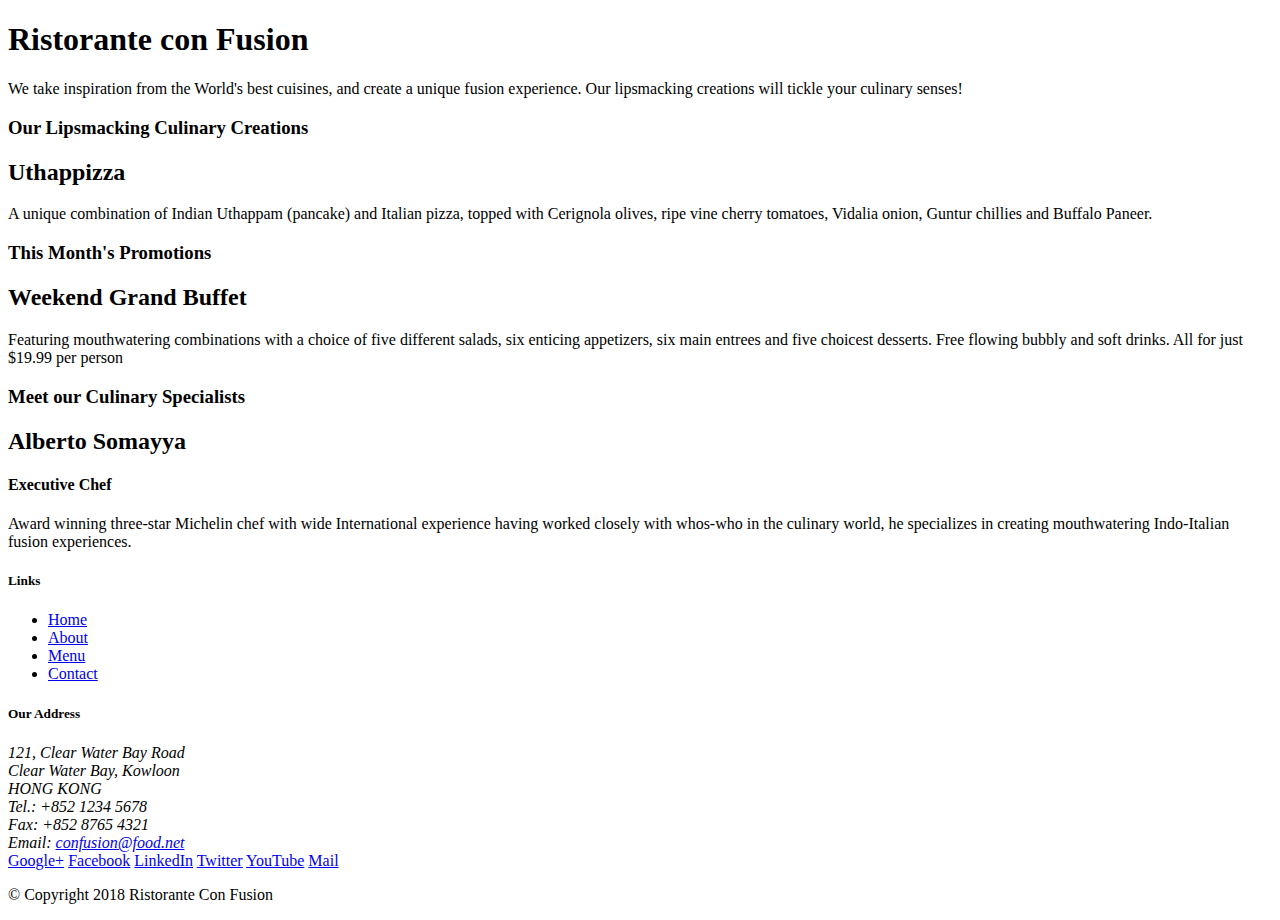
==== index.html @ 73421896 "initial commit" ====
<!DOCTYPE html>
<html lang="en">

<head>
    <title>Ristorante Con Fusion</title>
</head>

<body>

    <header>
        <div>
            <div>
                <div>
                    <h1>Ristorante con Fusion</h1>
                    <p>We take inspiration from the World's best cuisines, and create a unique fusion experience. Our lipsmacking creations will tickle your culinary senses!</p>
                </div>
                <div>
                </div>
            </div>
        </div>
    </header>

    <div>
        <div>
            <div>
                <h3>Our Lipsmacking Culinary Creations</h3>
            </div>
            <div>
                <h2>Uthappizza</h2>
                <p>A unique combination of Indian Uthappam (pancake) and Italian pizza, topped with Cerignola olives, ripe vine cherry tomatoes, Vidalia onion, Guntur chillies and Buffalo Paneer.</p>
            </div>
        </div>


        <div>
            <div>
                <h3>This Month's Promotions</h3>
            </div>
            <div>
                <h2>Weekend Grand Buffet</h2>
                <p>Featuring mouthwatering combinations with a choice of five different salads, six enticing appetizers, six main entrees and five choicest desserts. Free flowing bubbly and soft drinks. All for just $19.99 per person </p>
            </div>
        </div>

        <div>
            <div>
                <h3>Meet our Culinary Specialists</h3>
            </div>
            <div>
                <h2>Alberto Somayya</h2>
                <h4>Executive Chef</h4>
                <p>Award winning three-star Michelin chef with wide International experience having worked closely with whos-who in the culinary world, he specializes in creating mouthwatering Indo-Italian fusion experiences. </p>
            </div>
        </div>
    </div>

    <footer>
        <div>
            <div>             
                <div>
                    <h5>Links</h5>
                    <ul>
                        <li><a href="#">Home</a></li>
                        <li><a href="#">About</a></li>
                        <li><a href="#">Menu</a></li>
                        <li><a href="#">Contact</a></li>
                    </ul>
                </div>
                <div>
                    <h5>Our Address</h5>
                    <address>
		              121, Clear Water Bay Road<br>
		              Clear Water Bay, Kowloon<br>
		              HONG KONG<br>
		              Tel.: +852 1234 5678<br>
		              Fax: +852 8765 4321<br>
		              Email: <a href="mailto:confusion@food.net">confusion@food.net</a>
		           </address>
                </div>
                <div>
                    <div>
                        <a href="http://google.com/+">Google+</a>
                        <a href="http://www.facebook.com/profile.php?id=">Facebook</a>
                        <a href="http://www.linkedin.com/in/">LinkedIn</a>
                        <a href="http://twitter.com/">Twitter</a>
                        <a href="http://youtube.com/">YouTube</a>
                        <a href="mailto:">Mail</a>
                    </div>
                </div>
           </div>
           <div>             
                <div>
                    <p>© Copyright 2018 Ristorante Con Fusion</p>
                </div>
           </div>
        </div>
    </footer>

</body>

</html>
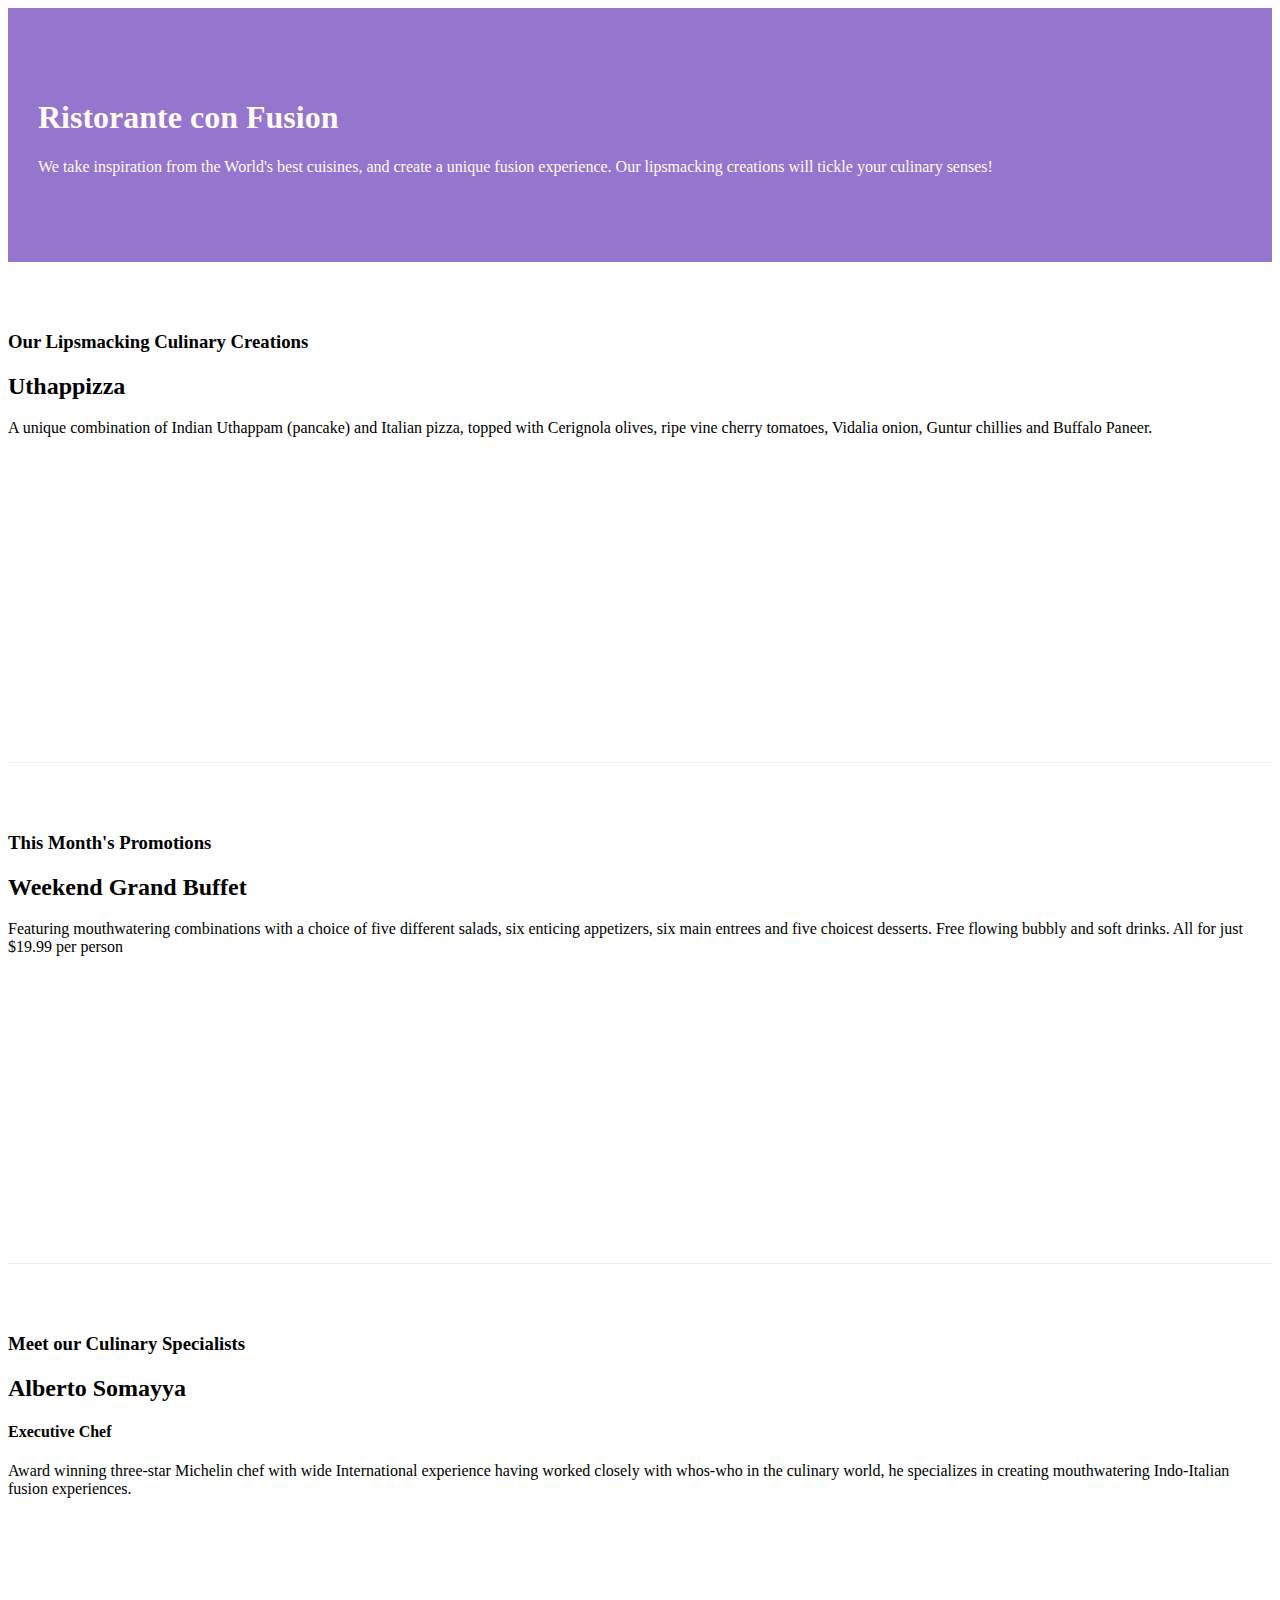
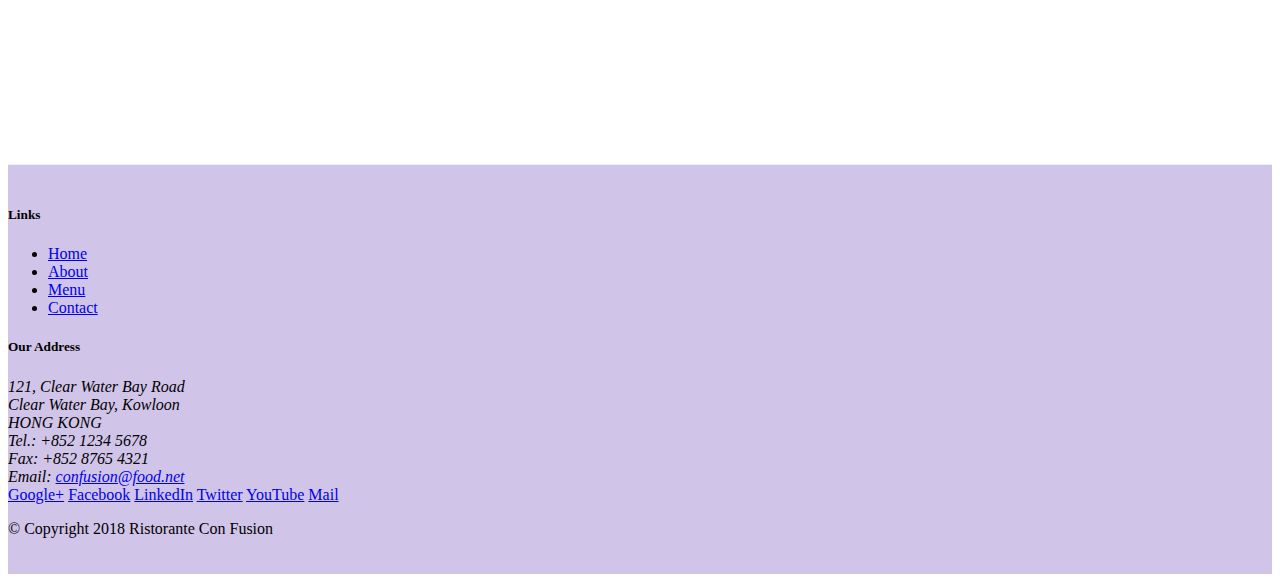
==== commit 3ef735ac: "styles" ====
--- a/index.html
+++ b/index.html
@@ -2,51 +2,60 @@
 <html lang="en">
 
 <head>
+    <!-- Required meta tags always come first -->
+    <meta charset="utf-8">
+    <meta name="viewport" content="width=device-width, initial-scale=1, shirnk-to-fit=no">
+    <meta http-equiv="x-ua-compatible" content="ie=edge">
+
+    <!-- Bootstrap CSS -->
+    <link rel="stylesheet" href="node_modules/bootstrap/dist/css/bootstrap.min.css">
+    <link rel="stylesheet" href="css/styles.css">
+
     <title>Ristorante Con Fusion</title>
 </head>
 
 <body>
 
-    <header>
-        <div>
-            <div>
-                <div>
+    <header class="jumbotron">
+        <div class="container">
+            <div class="row">
+                <div class="col-12 col-sm-6">
                     <h1>Ristorante con Fusion</h1>
                     <p>We take inspiration from the World's best cuisines, and create a unique fusion experience. Our lipsmacking creations will tickle your culinary senses!</p>
                 </div>
-                <div>
+                <div class="col-12 col-sm">
                 </div>
             </div>
         </div>
     </header>
 
-    <div>
-        <div>
-            <div>
+    <div class="container">
+        <div class="row row-content align-items-center">
+            <div class="col-12 col-sm-4 order-sm-last col-md-3">
                 <h3>Our Lipsmacking Culinary Creations</h3>
             </div>
-            <div>
+            <div class="col col-sm order-sm-first col-md">
                 <h2>Uthappizza</h2>
                 <p>A unique combination of Indian Uthappam (pancake) and Italian pizza, topped with Cerignola olives, ripe vine cherry tomatoes, Vidalia onion, Guntur chillies and Buffalo Paneer.</p>
             </div>
         </div>
 
 
-        <div>
-            <div>
+        <div class="row row-content align-items-center">
+            <div class="col-12 col-sm-4 col-md-3">
                 <h3>This Month's Promotions</h3>
             </div>
-            <div>
+            <div class="col col-sm col-md">
                 <h2>Weekend Grand Buffet</h2>
                 <p>Featuring mouthwatering combinations with a choice of five different salads, six enticing appetizers, six main entrees and five choicest desserts. Free flowing bubbly and soft drinks. All for just $19.99 per person </p>
             </div>
         </div>
 
-        <div>
-            <div>
+        <div class="row row-content align-items-center">
+            <div class="col-12 col-sm-4 order-sm-last col-md-3">
                 <h3>Meet our Culinary Specialists</h3>
             </div>
-            <div>
+            <div class="col col-sm order-sm-first col-md">
                 <h2>Alberto Somayya</h2>
                 <h4>Executive Chef</h4>
                 <p>Award winning three-star Michelin chef with wide International experience having worked closely with whos-who in the culinary world, he specializes in creating mouthwatering Indo-Italian fusion experiences. </p>
@@ -54,19 +63,19 @@
         </div>
     </div>
 
-    <footer>
-        <div>
-            <div>             
-                <div>
+    <footer class="footer">
+        <div class="container">
+            <div class="row">             
+                <div class="col-4 offset-1 col-sm-2">
                     <h5>Links</h5>
-                    <ul>
+                    <ul class="list-unstyled">
                         <li><a href="#">Home</a></li>
                         <li><a href="#">About</a></li>
                         <li><a href="#">Menu</a></li>
                         <li><a href="#">Contact</a></li>
                     </ul>
                 </div>
-                <div>
+                <div class="col-7 col-sm-5">
                     <h5>Our Address</h5>
                     <address>
 		              121, Clear Water Bay Road<br>
@@ -77,8 +86,8 @@
 		              Email: <a href="mailto:confusion@food.net">confusion@food.net</a>
 		           </address>
                 </div>
-                <div>
-                    <div>
+		<div class="col-12 col-sm-4 align-self-center">
+                    <div class="text-center">
                         <a href="http://google.com/+">Google+</a>
                         <a href="http://www.facebook.com/profile.php?id=">Facebook</a>
                         <a href="http://www.linkedin.com/in/">LinkedIn</a>
@@ -88,14 +97,18 @@
                     </div>
                 </div>
            </div>
-           <div>             
-                <div>
+           <div class="row justify-content-center">             
+                <div class="col-auto">
                     <p>© Copyright 2018 Ristorante Con Fusion</p>
                 </div>
            </div>
         </div>
     </footer>
-
+    
+    <!-- JQuery first, then Popper.js, the Bootstrap.js -->
+    <script src="node_modules/jquery/dist/jquery.slim.min.js"></script>
+    <script src="node_modules/popper.js/dist/umd/popper.min.js"></script>
+    <script src="node_modules/bootstrap/dist/js/bootstrap.min.js"></script>
 </body>
 
-</html>+</html>
--- a/css/styles.css
+++ b/css/styles.css
@@ -0,0 +1,30 @@
+.row-header {
+    margin: 0px auto;
+    padding: 0px auto;
+}
+
+.row-content {
+    margin: 0px auto;
+    padding: 50px 0px 50px 0px;
+    border-bottom: 1px ridge;
+    min-height: 400px;
+}
+
+.footer {
+    background-color: #D1C4E9;
+    margin: 0px auto;
+    padding: 20px 0px 20px 0px;
+}
+
+.jumbotron {
+    padding: 70px 30px 70px 30px;
+    margin: 0px auto;
+    background: #9575CD;
+    color: floralwhite;
+}
+
+.address {
+    font-size: 80%;
+    margin: 0px;
+    color: #0f0f0f;
+}
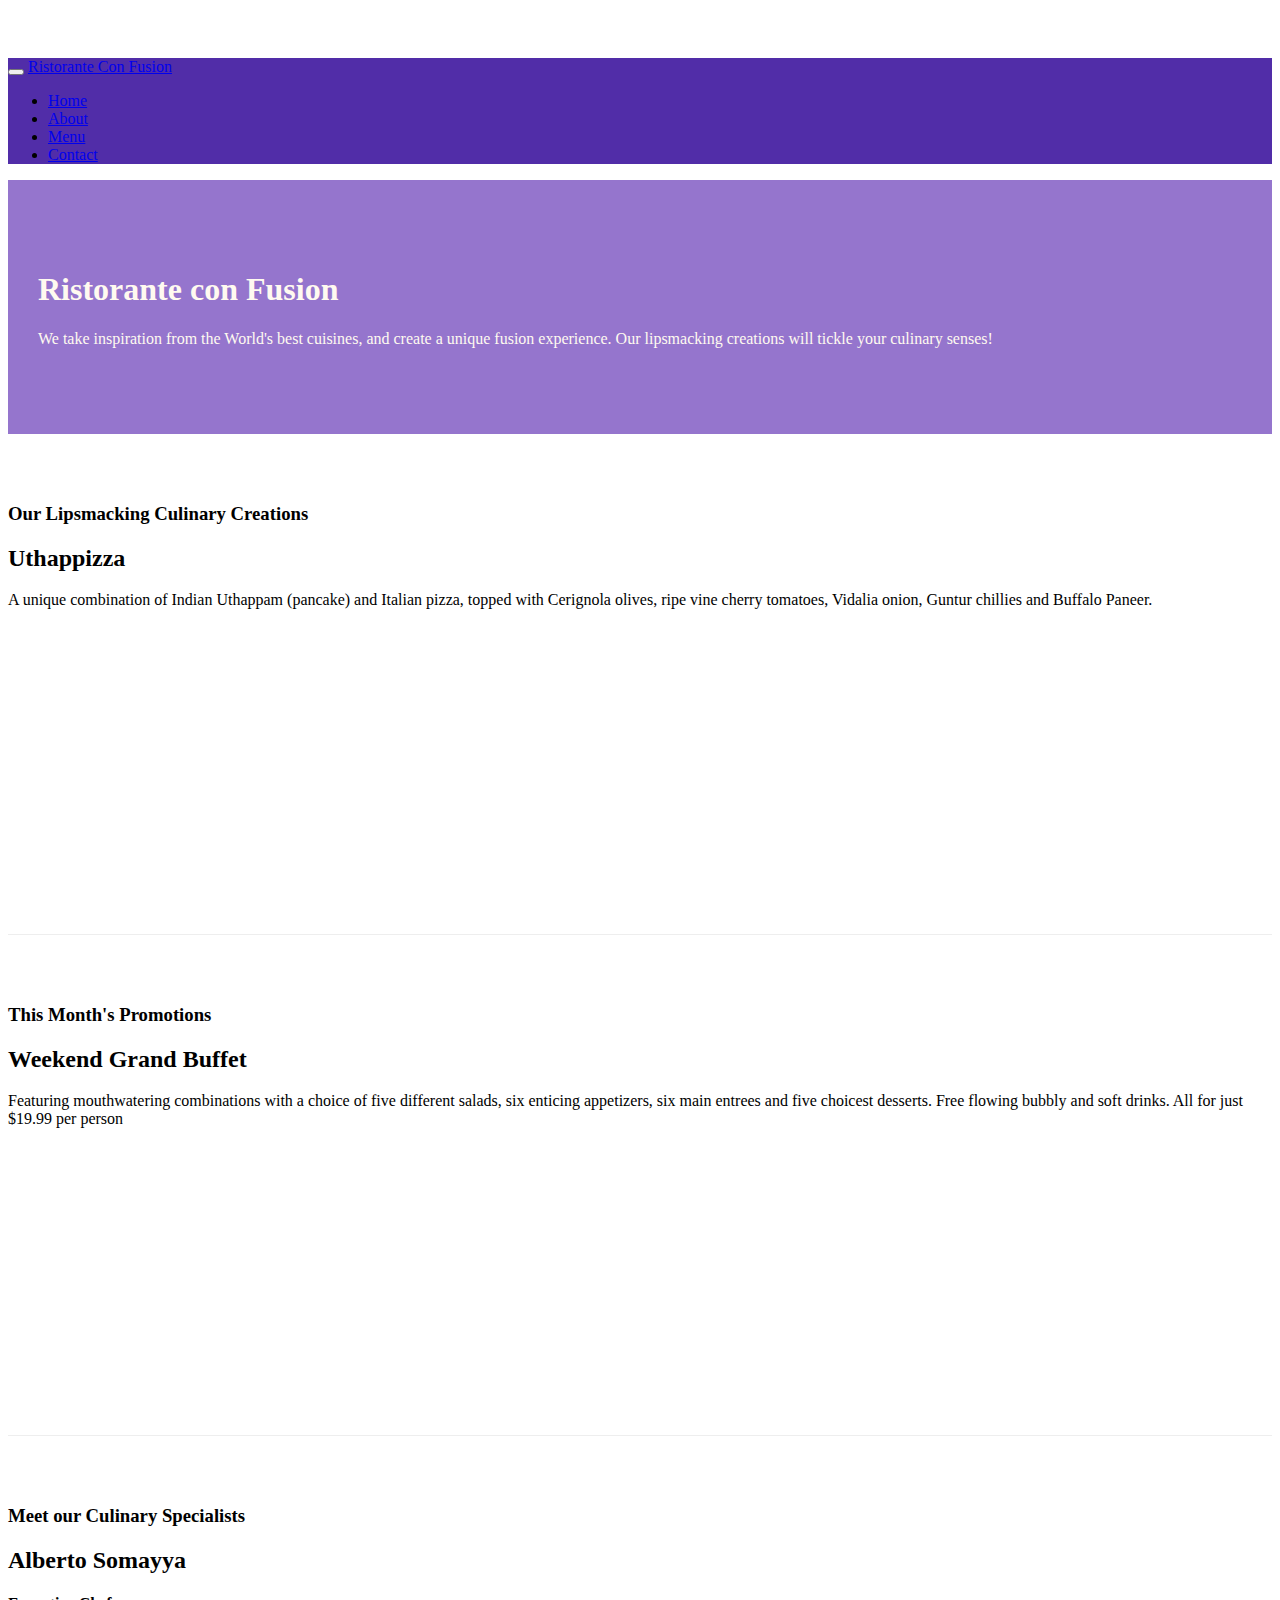
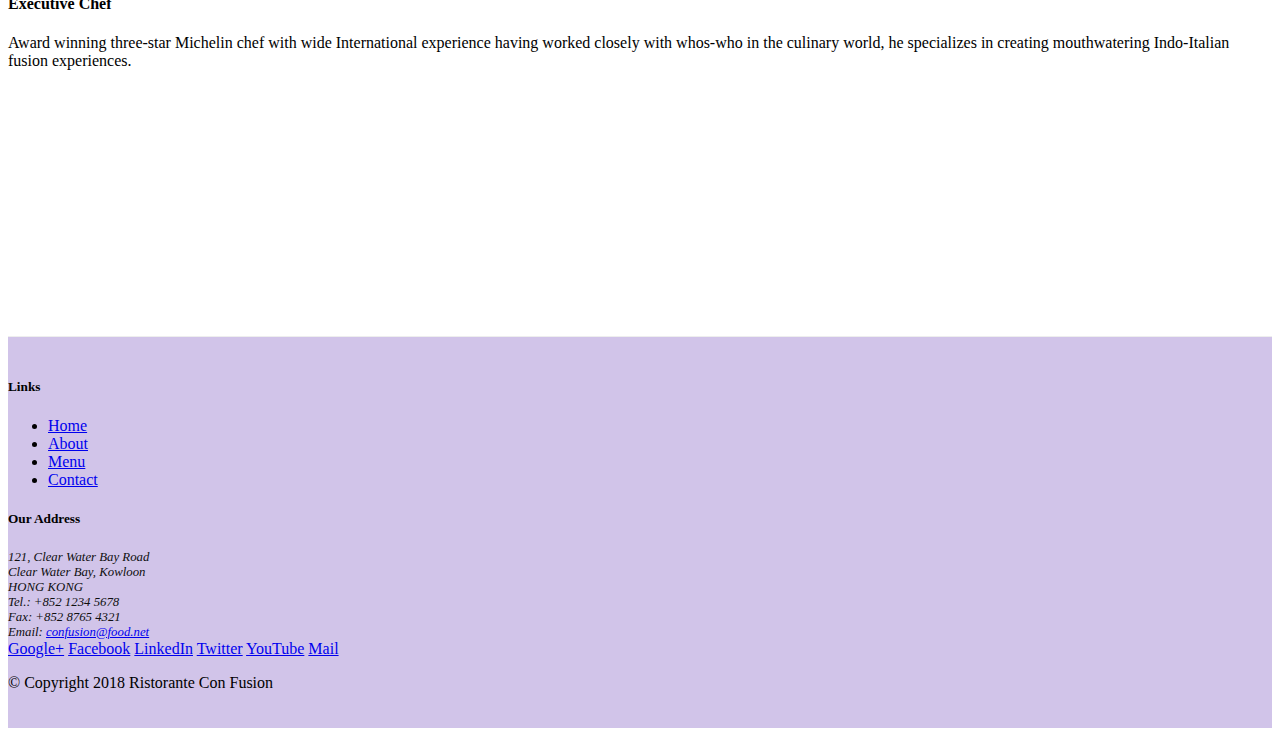
==== commit d37a3500: "navbar and breadcrumbs" ====
--- a/index.html
+++ b/index.html
@@ -15,6 +15,22 @@
 </head>
 
 <body>
+    <nav class="navbar navbar-dark navbar-expand-sm fixed-top">
+	    <div class="container">
+	        <button class="navbar-toggler" type="button" data-toggle="collapse" data-target="#Navbar">
+	            <span class="navbar-toggler-icon"></span>
+	        </button>
+	        <a class="navbar-brand mr-auto" href="#">Ristorante Con Fusion</a>
+	        <div class="collapse navbar-collapse" id="Navbar">
+	            <ul class="navbar-nav mr-auto">
+                    <li class="nav-item active"><a class="nav-link" href="#">Home</a></li>
+		            <li class="nav-item"><a class="nav-link" href="./aboutus.html">About</a></li>
+		            <li class="nav-item"><a class="nav-link" href="#">Menu</a></li>
+		            <li class="nav-item"><a class="nav-link" href="#">Contact</a></li>
+                </ul>
+	        </div>
+        </div>
+    </nav>
 
     <header class="jumbotron">
         <div class="container">
@@ -70,7 +86,7 @@
                     <h5>Links</h5>
                     <ul class="list-unstyled">
                         <li><a href="#">Home</a></li>
-                        <li><a href="#">About</a></li>
+                        <li><a href="./aboutus.html">About</a></li>
                         <li><a href="#">Menu</a></li>
                         <li><a href="#">Contact</a></li>
                     </ul>
--- a/css/styles.css
+++ b/css/styles.css
@@ -1,3 +1,14 @@
+body {
+	padding: 50px 0px 0px 0px;
+	z-index: 0;
+}
+
+address {
+    font-size: 80%;
+    margin: 0px;
+    color: #0f0f0f;
+}
+
 .row-header {
     margin: 0px auto;
     padding: 0px auto;
@@ -22,9 +33,7 @@
     background: #9575CD;
     color: floralwhite;
 }
-
-.address {
-    font-size: 80%;
-    margin: 0px;
-    color: #0f0f0f;
-}
+	
+.navbar-dark {
+	background-color: #512DA8;
+}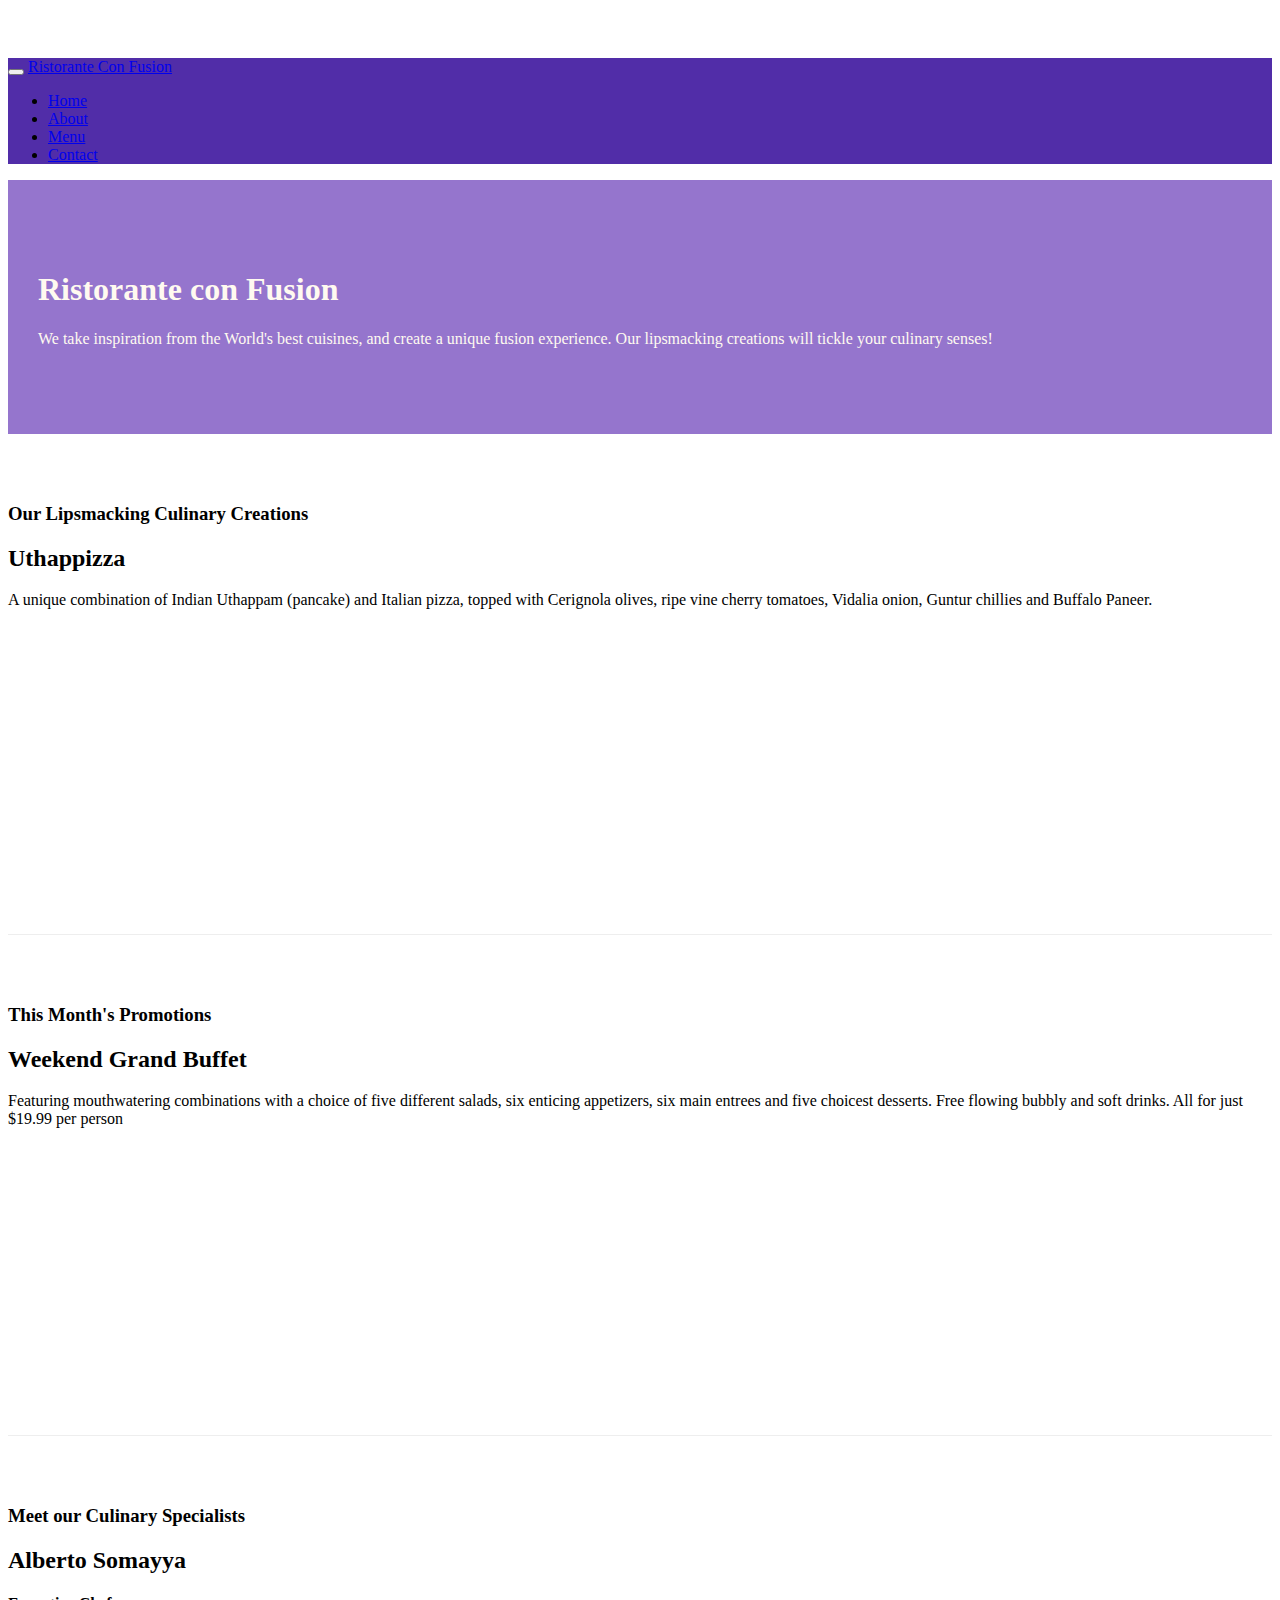
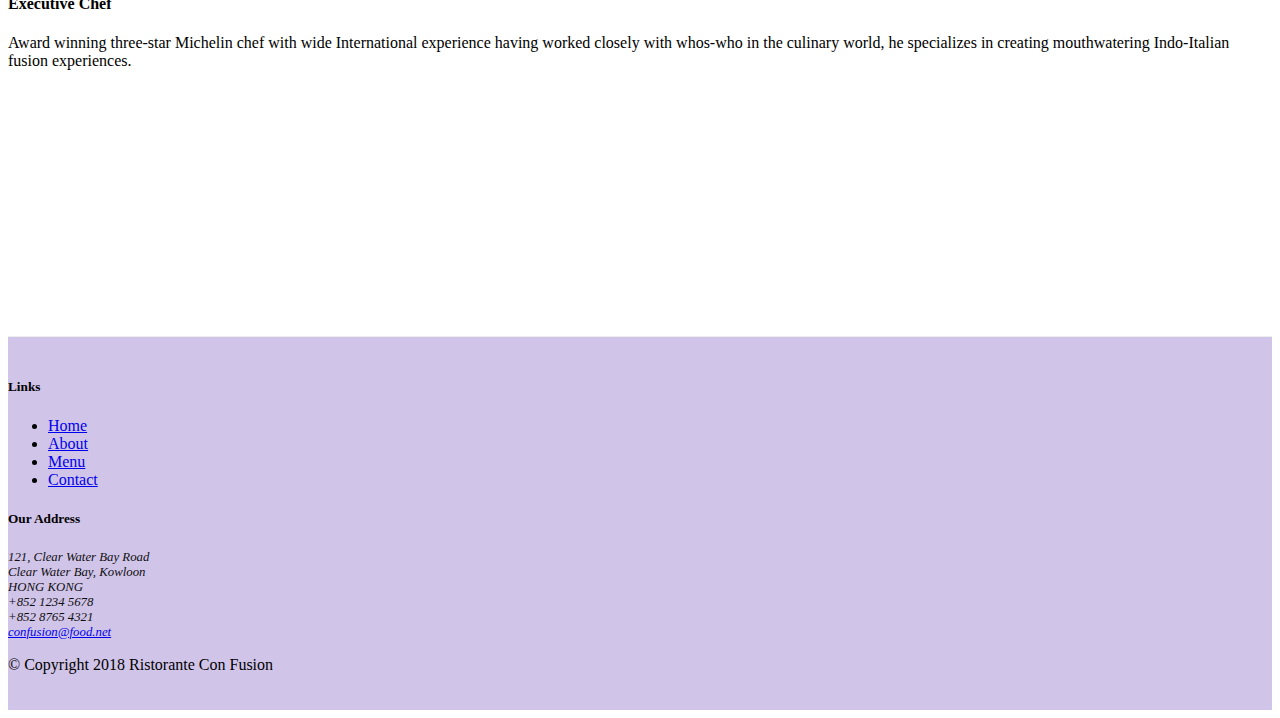
==== commit 69fbc912: "icon fonts" ====
--- a/index.html
+++ b/index.html
@@ -9,7 +9,9 @@
 
     <!-- Bootstrap CSS -->
     <link rel="stylesheet" href="node_modules/bootstrap/dist/css/bootstrap.min.css">
-    <link rel="stylesheet" href="css/styles.css">
+    <link rel="stylesheet" href="node_modules/font-awesome/css/font-awesome.min.css">
+	<link rel="stylesheet" href="node_modules/bootstrap-social/bootstrap-social.css">
+	<link rel="stylesheet" href="css/styles.css">
 
     <title>Ristorante Con Fusion</title>
 </head>
@@ -23,10 +25,10 @@
 	        <a class="navbar-brand mr-auto" href="#">Ristorante Con Fusion</a>
 	        <div class="collapse navbar-collapse" id="Navbar">
 	            <ul class="navbar-nav mr-auto">
-                    <li class="nav-item active"><a class="nav-link" href="#">Home</a></li>
-		            <li class="nav-item"><a class="nav-link" href="./aboutus.html">About</a></li>
-		            <li class="nav-item"><a class="nav-link" href="#">Menu</a></li>
-		            <li class="nav-item"><a class="nav-link" href="#">Contact</a></li>
+                    <li class="nav-item active"><a class="nav-link" href="#"><span class="fa fa-home fa-lg"></span> Home</a></li>
+		            <li class="nav-item"><a class="nav-link" href="./aboutus.html"><span class="fa fa-info fa-lg"></span> About</a></li>
+		            <li class="nav-item"><a class="nav-link" href="#"><span class="fa fa-list fa-lg"></span> Menu</a></li>
+		            <li class="nav-item"><a class="nav-link" href="#"><span class="fa fa-address-card fa-lg"></span> Contact</a></li>
                 </ul>
 	        </div>
         </div>
@@ -97,19 +99,19 @@
 		              121, Clear Water Bay Road<br>
 		              Clear Water Bay, Kowloon<br>
 		              HONG KONG<br>
-		              Tel.: +852 1234 5678<br>
-		              Fax: +852 8765 4321<br>
-		              Email: <a href="mailto:confusion@food.net">confusion@food.net</a>
+		              <i class="fa fa-phone fa-lg"></i> +852 1234 5678<br>
+		              <i class="fa fa-fax fa-lg"></i> +852 8765 4321<br>
+		              <i class="fa fa-envelope fa-lg"></i> <a href="mailto:confusion@food.net">confusion@food.net</a>
 		           </address>
                 </div>
 		<div class="col-12 col-sm-4 align-self-center">
                     <div class="text-center">
-                        <a href="http://google.com/+">Google+</a>
-                        <a href="http://www.facebook.com/profile.php?id=">Facebook</a>
-                        <a href="http://www.linkedin.com/in/">LinkedIn</a>
-                        <a href="http://twitter.com/">Twitter</a>
-                        <a href="http://youtube.com/">YouTube</a>
-                        <a href="mailto:">Mail</a>
+                        <a class="btn btn-social-icon btn-google" href="http://google.com/+"><i class="fa fa-google-plus fa-lg"></i></a>
+                        <a class="btn btn-social-icon btn-facebook" href="http://www.facebook.com/profile.php?id="><i class="fa fa-facebook fa-lg"></i></a>
+                        <a class="btn btn-social-icon btn-linkedin" href="http://www.linkedin.com/in/"><i class="fa fa-linkedin fa-lg"></i></a>
+                        <a class="btn btn-social-icon btn-twitter" href="http://twitter.com/"><i class="fa fa-twitter fa-lg"></i></a>
+                        <a class="btn btn-social-icon btn-youtube" href="http://youtube.com/"><i class="fa fa-youtube fa-lg"></i></a>
+                        <a class="btn btn-social-icon" href="mailto:"><i class="fa fa-envelope-o fa-lg"></i></a>
                     </div>
                 </div>
            </div>
